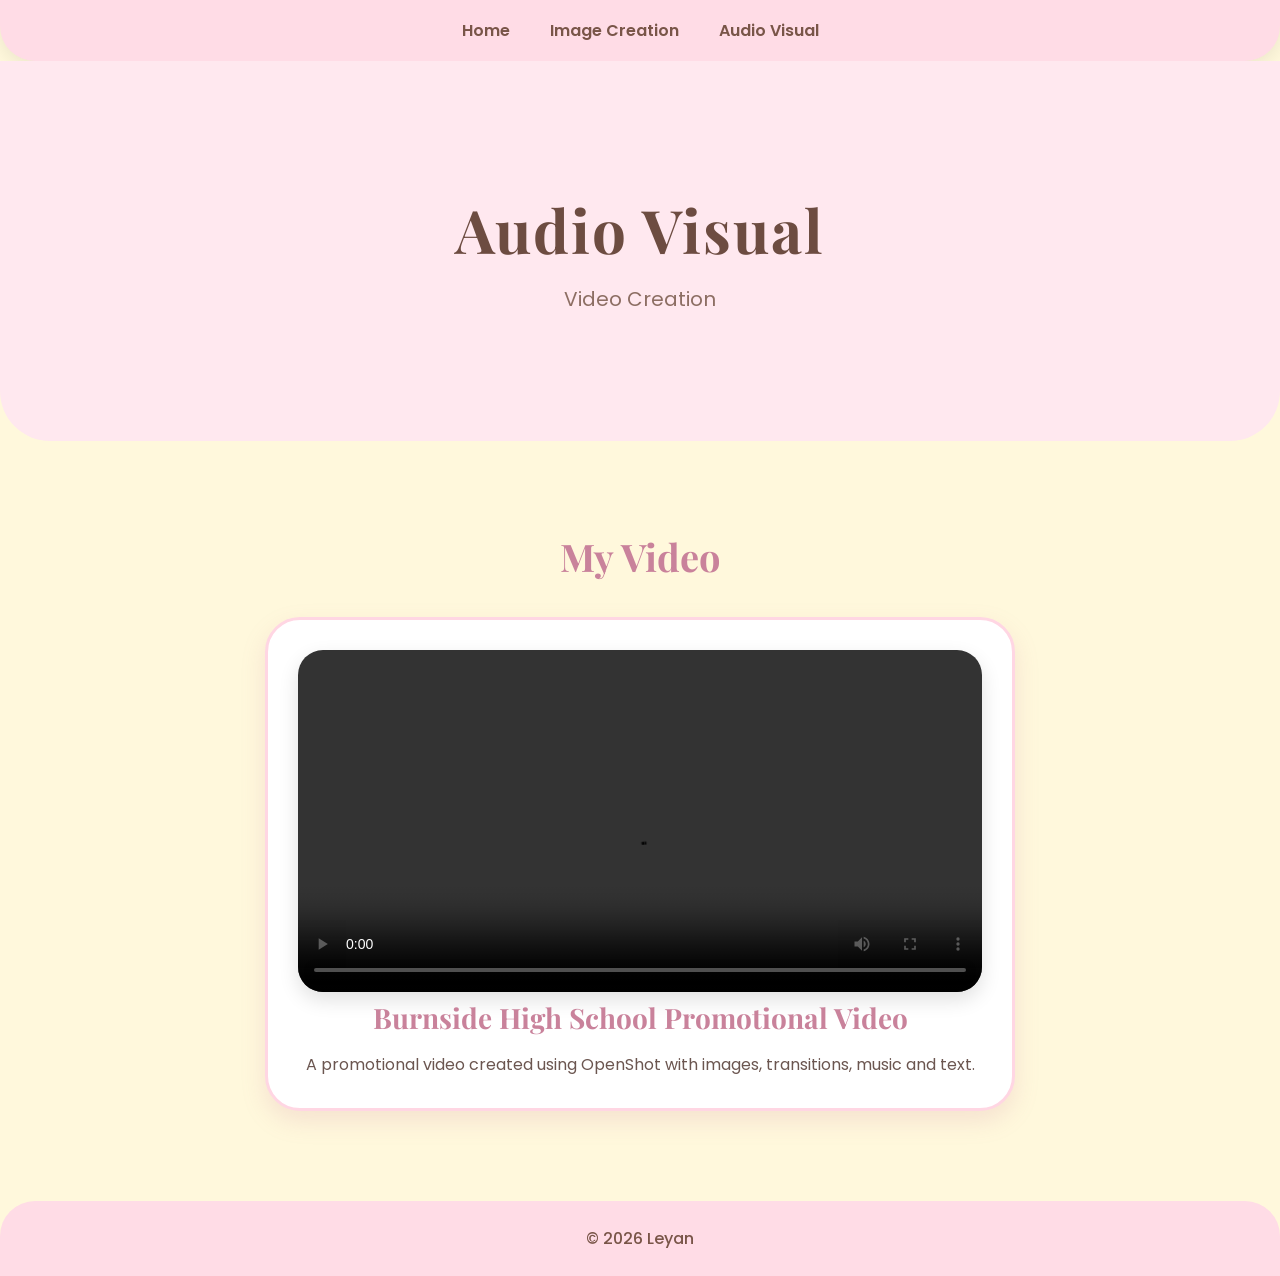
==== audiovisual.html @ 9471fedc "Updated website design and added pages" ====
<!DOCTYPE html>
<html lang="en">

<head>
<meta charset="UTF-8">
<meta name="viewport" content="width=device-width, initial-scale=1.0">

<title>Audio Visual</title>

<link rel="stylesheet" href="style.css">

</head>

<body>

<nav class="navbar">
<ul>
<li><a href="index.html">Home</a></li>
<li><a href="image_creation.html">Image Creation</a></li>
<li><a href="audiovisual.html">Audio Visual</a></li>
</ul>
</nav>


<section class="hero">
<div class="hero-text">
<h1>Audio Visual</h1>
<p>Video Creation</p>
</div>
</section>


<section class="topic">

<div class="topic-title">
<h1>My Video</h1>
</div>


<div class="topic-content">

<div class="topic-card">

<video width="100%" controls>
<source src="Burnside_Promo_Vid.mp4" type="video/mp4">
</video>


<h2 class="topic-card-text">
Burnside High School Promotional Video
</h2>


<p>
A promotional video created using OpenShot with images, transitions, music and text.
</p>


</div>

</div>

</section>


<footer class="footer">
<p>© 2026 Leyan</p>
</footer>


</body>

</html>
---- style.css ----
@import url('https://fonts.googleapis.com/css2?family=Playfair+Display:wght@600;700&family=Poppins:wght@300;400;500;600&display=swap');


/* General */

* {
    margin: 0;
    padding: 0;
    box-sizing: border-box;
}


body {
    background-color: #fff8dc;
    color: #6b5650;
    font-family: "Poppins", sans-serif;
}



/* Navigation Bar */

.navbar {
    background-color: #ffdce6;
    padding: 18px;

    border-radius: 0 0 35px 35px;

    box-shadow: 0 5px 18px rgba(0,0,0,0.08);
}


.navbar ul {
    list-style: none;

    display: flex;

    justify-content: center;

    gap: 40px;
}


.navbar a {
    text-decoration: none;

    color: #795548;

    font-weight: 600;

    font-size: 16px;

    transition: 0.3s;
}


.navbar a:hover {
    color: #c9829b;
}



/* Banner */

.hero {

    height: 380px;

    background-color: #ffe8ef;

    display: flex;

    justify-content: center;

    align-items: center;

    text-align: center;

    border-radius: 0 0 50px 50px;

    margin-bottom: 50px;

}


.hero-text h1 {

    font-family: "Playfair Display", serif;

    font-size: 60px;

    color: #6d4c41;

    letter-spacing: 2px;

}


.hero-text p {

    margin-top: 15px;

    font-size: 20px;

    color: #8d6e63;

}



/* Sections */

.topic {

    padding: 40px;

}


.topic-title {

    text-align: center;

    margin-bottom: 35px;

}


.topic-title h1 {

    font-family: "Playfair Display", serif;

    color: #c9829b;

    font-size: 38px;

}



/* Cards */

.topic-content {

    display: flex;

    justify-content: center;

}


.topic-card {

    background-color: #ffffff;

    width: 80%;

    max-width: 750px;

    padding: 30px;


    border-radius: 35px;


    border: 3px solid #ffd6e3;


    box-shadow:
    0 10px 25px rgba(201,130,155,0.18);


    text-align: center;


    transition: 0.3s;

}



.topic-card:hover {

    transform: translateY(-6px);

    box-shadow:
    0 15px 30px rgba(201,130,155,0.25);

}



.topic-card img {

    width: 100%;

    border-radius: 25px;

    margin-bottom: 20px;

}



.topic-card-text {

    font-family: "Playfair Display", serif;

    color: #c9829b;

    font-size: 28px;

    margin-bottom: 15px;

}



.topic-card p {

    font-size: 16px;

    line-height: 1.7;

    color: #6b5650;

}



/* Video */

video {

    width: 100%;

    border-radius: 25px;

    box-shadow: 0 8px 20px rgba(0,0,0,0.12);

}



/* Footer */

.footer {

    margin-top: 50px;

    background-color: #ffdce6;


    padding: 25px;


    text-align: center;


    border-radius: 35px 35px 0 0;


    color: #795548;


    font-weight: 500;

}
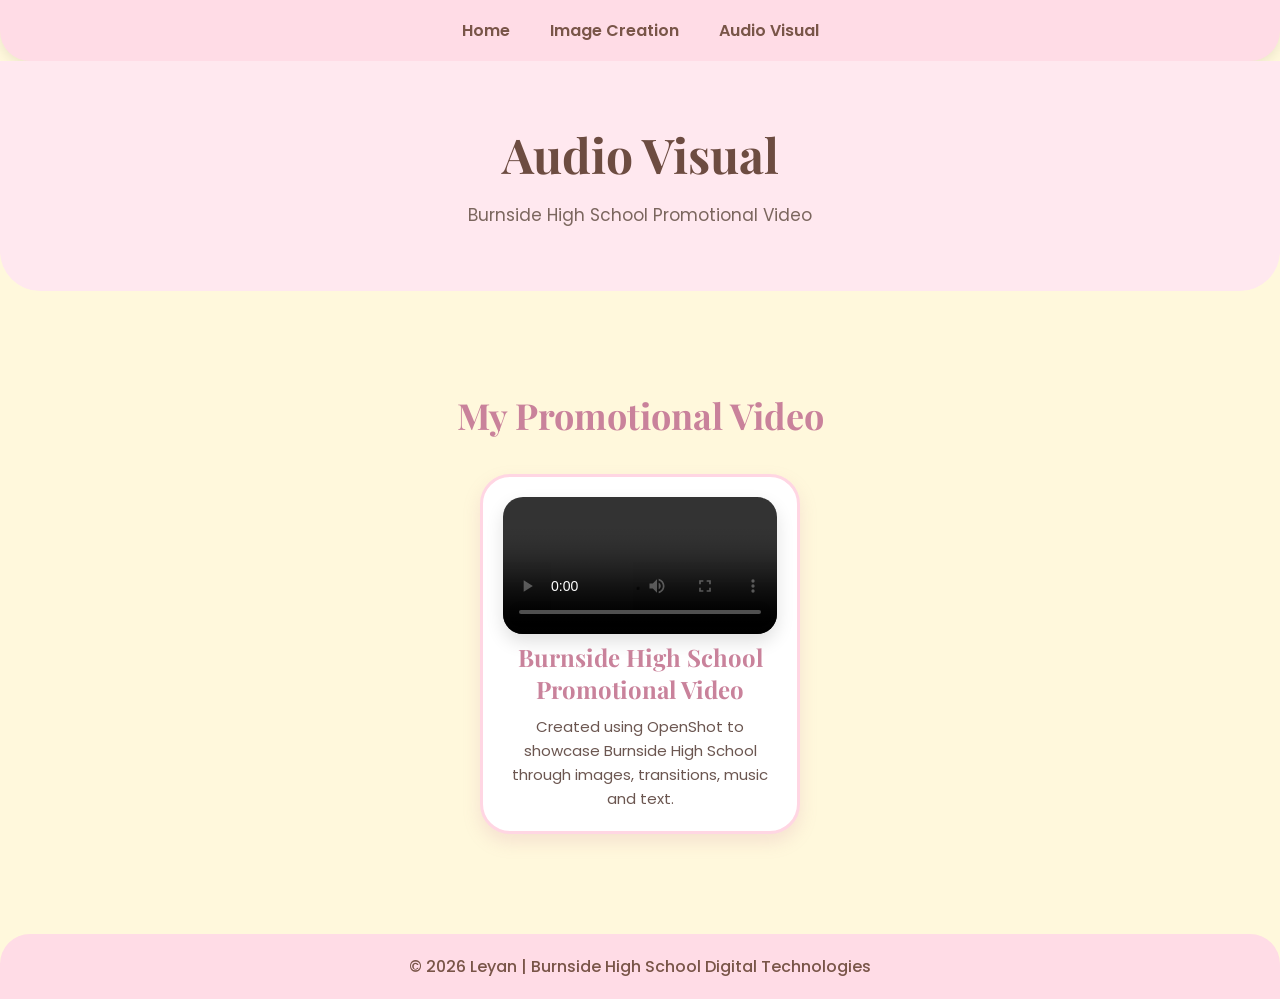
==== commit d34255ad: "Updated portfolio design and audio visual page" ====
--- a/audiovisual.html
+++ b/audiovisual.html
@@ -2,70 +2,113 @@
 <html lang="en">
 
 <head>
-<meta charset="UTF-8">
-<meta name="viewport" content="width=device-width, initial-scale=1.0">
 
-<title>Audio Visual</title>
+    <meta charset="UTF-8">
+    <meta name="viewport" content="width=device-width, initial-scale=1.0">
 
-<link rel="stylesheet" href="style.css">
+    <title>Audio Visual</title>
+
+    <link rel="stylesheet" href="style.css">
 
 </head>
 
+
 <body>
 
+
 <nav class="navbar">
-<ul>
-<li><a href="index.html">Home</a></li>
-<li><a href="image_creation.html">Image Creation</a></li>
-<li><a href="audiovisual.html">Audio Visual</a></li>
-</ul>
+
+    <ul>
+        <li><a href="index.html">Home</a></li>
+        <li><a href="Image_creation.html">Image Creation</a></li>
+        <li><a href="audiovisual.html">Audio Visual</a></li>
+    </ul>
+
 </nav>
 
 
+
+
 <section class="hero">
-<div class="hero-text">
-<h1>Audio Visual</h1>
-<p>Video Creation</p>
-</div>
+
+    <div class="hero-text">
+
+        <h1>Audio Visual</h1>
+
+        <p>
+            Burnside High School Promotional Video
+        </p>
+
+    </div>
+
 </section>
+
+
+
 
 
 <section class="topic">
 
-<div class="topic-title">
-<h1>My Video</h1>
-</div>
+
+    <div class="topic-title">
+
+        <h1>My Promotional Video</h1>
+
+    </div>
 
 
-<div class="topic-content">
-
-<div class="topic-card">
-
-<video width="100%" controls>
-<source src="Burnside_Promo_Vid.mp4" type="video/mp4">
-</video>
 
 
-<h2 class="topic-card-text">
-Burnside High School Promotional Video
-</h2>
+    <div class="topic-content">
 
 
-<p>
-A promotional video created using OpenShot with images, transitions, music and text.
-</p>
+        <div class="topic-card video-card">
 
 
-</div>
+            <video controls>
 
-</div>
+                <source src="Burnside_Promo_Vid.mp4" type="video/mp4">
+
+                Your browser does not support the video tag.
+
+            </video>
+
+
+
+
+            <h2 class="topic-card-text">
+                Burnside High School Promotional Video
+            </h2>
+
+
+
+
+            <p>
+                Created using OpenShot to showcase Burnside High School through images, transitions, music and text.
+            </p>
+
+
+
+        </div>
+
+
+    </div>
+
 
 </section>
 
 
+
+
+
 <footer class="footer">
-<p>© 2026 Leyan</p>
+
+    <p>
+        © 2026 Leyan | Burnside High School Digital Technologies
+    </p>
+
 </footer>
+
 
 
 </body>
--- a/style.css
+++ b/style.css
@@ -1,5 +1,4 @@
 @import url('https://fonts.googleapis.com/css2?family=Playfair+Display:wght@600;700&family=Poppins:wght@300;400;500;600&display=swap');
-
 
 /* General */
 
@@ -9,260 +8,150 @@
     box-sizing: border-box;
 }
 
-
 body {
     background-color: #fff8dc;
     color: #6b5650;
     font-family: "Poppins", sans-serif;
 }
 
-
-
-/* Navigation Bar */
+/* Navigation */
 
 .navbar {
     background-color: #ffdce6;
     padding: 18px;
-
-    border-radius: 0 0 35px 35px;
-
-    box-shadow: 0 5px 18px rgba(0,0,0,0.08);
+    border-radius: 0 0 30px 30px;
+    box-shadow: 0 4px 12px rgba(0, 0, 0, 0.08);
 }
-
 
 .navbar ul {
     list-style: none;
-
     display: flex;
-
     justify-content: center;
-
     gap: 40px;
 }
 
-
 .navbar a {
     text-decoration: none;
-
     color: #795548;
-
     font-weight: 600;
-
     font-size: 16px;
-
     transition: 0.3s;
 }
-
 
 .navbar a:hover {
     color: #c9829b;
 }
 
-
-
 /* Banner */
 
 .hero {
-
-    height: 380px;
-
     background-color: #ffe8ef;
-
+    height: 230px;
     display: flex;
-
     justify-content: center;
-
     align-items: center;
-
     text-align: center;
-
-    border-radius: 0 0 50px 50px;
-
+    padding: 30px;
+    border-radius: 0 0 40px 40px;
     margin-bottom: 50px;
-
 }
 
+.hero-text {
+    max-width: 800px;
+}
 
 .hero-text h1 {
-
     font-family: "Playfair Display", serif;
-
-    font-size: 60px;
-
+    font-size: 48px;
     color: #6d4c41;
-
-    letter-spacing: 2px;
-
+    margin-bottom: 15px;
 }
 
-
 .hero-text p {
-
-    margin-top: 15px;
-
-    font-size: 20px;
-
-    color: #8d6e63;
-
+    font-size: 17px;
+    line-height: 1.7;
+    color: #7b665e;
 }
-
-
 
 /* Sections */
 
 .topic {
-
-    padding: 40px;
-
+    padding: 50px 40px;
 }
 
-
 .topic-title {
-
     text-align: center;
-
     margin-bottom: 35px;
-
 }
 
-
 .topic-title h1 {
-
     font-family: "Playfair Display", serif;
-
+    font-size: 36px;
     color: #c9829b;
-
-    font-size: 38px;
-
 }
-
-
 
 /* Cards */
 
 .topic-content {
-
     display: flex;
-
     justify-content: center;
-
+    gap: 30px;
+    flex-wrap: wrap;
 }
 
-
 .topic-card {
-
-    background-color: #ffffff;
-
-    width: 80%;
-
-    max-width: 750px;
-
-    padding: 30px;
-
-
-    border-radius: 35px;
-
-
+    width: 320px;
+    background-color: white;
     border: 3px solid #ffd6e3;
-
-
-    box-shadow:
-    0 10px 25px rgba(201,130,155,0.18);
-
-
+    border-radius: 30px;
+    padding: 20px;
     text-align: center;
-
-
+    box-shadow: 0 8px 18px rgba(201,130,155,0.18);
     transition: 0.3s;
-
 }
 
-
-
 .topic-card:hover {
-
     transform: translateY(-6px);
-
-    box-shadow:
-    0 15px 30px rgba(201,130,155,0.25);
-
+    box-shadow: 0 12px 24px rgba(201,130,155,0.25);
 }
 
-
-
 .topic-card img {
-
     width: 100%;
-
-    border-radius: 25px;
-
-    margin-bottom: 20px;
-
+    height: 220px;
+    object-fit: cover;
+    border-radius: 20px;
+    margin-bottom: 15px;
 }
 
-
-
 .topic-card-text {
-
     font-family: "Playfair Display", serif;
-
     color: #c9829b;
-
-    font-size: 28px;
-
-    margin-bottom: 15px;
-
+    font-size: 24px;
+    margin-bottom: 10px;
 }
 
-
-
 .topic-card p {
-
-    font-size: 16px;
-
-    line-height: 1.7;
-
+    font-size: 15px;
+    line-height: 1.6;
     color: #6b5650;
-
 }
-
-
 
 /* Video */
 
 video {
-
     width: 100%;
-
-    border-radius: 25px;
-
-    box-shadow: 0 8px 20px rgba(0,0,0,0.12);
-
+    border-radius: 20px;
+    box-shadow: 0 8px 18px rgba(0, 0, 0, 0.12);
 }
-
-
 
 /* Footer */
 
 .footer {
-
+    background-color: #ffdce6;
+    color: #795548;
+    text-align: center;
+    padding: 20px;
     margin-top: 50px;
-
-    background-color: #ffdce6;
-
-
-    padding: 25px;
-
-
-    text-align: center;
-
-
-    border-radius: 35px 35px 0 0;
-
-
-    color: #795548;
-
-
+    border-radius: 30px 30px 0 0;
     font-weight: 500;
-
 }
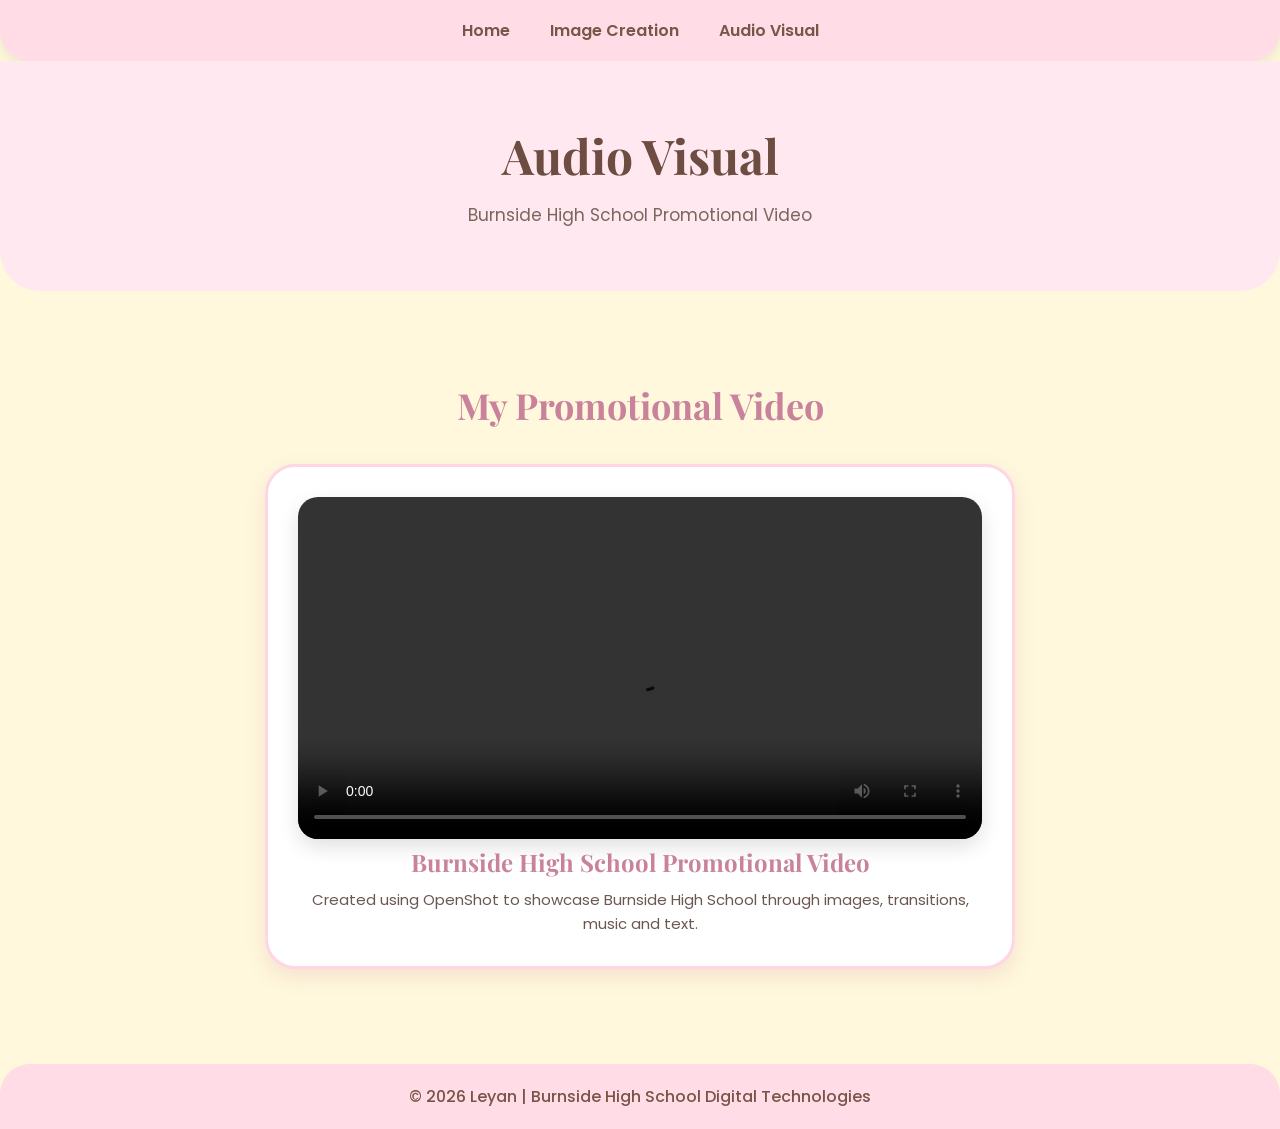
==== commit 781e50e3: "Updated portfolio website" ====
--- a/audiovisual.html
+++ b/audiovisual.html
@@ -88,7 +88,6 @@
             </p>
 
 
-
         </div>
 
 
--- a/style.css
+++ b/style.css
@@ -20,7 +20,7 @@
     background-color: #ffdce6;
     padding: 18px;
     border-radius: 0 0 30px 30px;
-    box-shadow: 0 4px 12px rgba(0, 0, 0, 0.08);
+    box-shadow: 0 5px 15px rgba(0,0,0,0.08);
 }
 
 .navbar ul {
@@ -42,7 +42,7 @@
     color: #c9829b;
 }
 
-/* Banner */
+/* Hero Banner */
 
 .hero {
     background-color: #ffe8ef;
@@ -53,7 +53,7 @@
     text-align: center;
     padding: 30px;
     border-radius: 0 0 40px 40px;
-    margin-bottom: 50px;
+    margin-bottom: 45px;
 }
 
 .hero-text {
@@ -69,14 +69,14 @@
 
 .hero-text p {
     font-size: 17px;
-    line-height: 1.7;
+    line-height: 1.6;
     color: #7b665e;
 }
 
 /* Sections */
 
 .topic {
-    padding: 50px 40px;
+    padding: 45px 40px;
 }
 
 .topic-title {
@@ -86,8 +86,8 @@
 
 .topic-title h1 {
     font-family: "Playfair Display", serif;
+    color: #c9829b;
     font-size: 36px;
-    color: #c9829b;
 }
 
 /* Cards */
@@ -100,13 +100,13 @@
 }
 
 .topic-card {
+    background-color: #ffffff;
     width: 320px;
-    background-color: white;
+    padding: 22px;
+    border-radius: 30px;
     border: 3px solid #ffd6e3;
-    border-radius: 30px;
-    padding: 20px;
+    box-shadow: 0 8px 20px rgba(201,130,155,0.18);
     text-align: center;
-    box-shadow: 0 8px 18px rgba(201,130,155,0.18);
     transition: 0.3s;
 }
 
@@ -136,22 +136,38 @@
     color: #6b5650;
 }
 
-/* Video */
+/* Audio Visual Card */
 
-video {
+.video-card {
+    width: 65%;
+    max-width: 750px;
+    padding: 30px;
+}
+
+.video-card video {
     width: 100%;
     border-radius: 20px;
-    box-shadow: 0 8px 18px rgba(0, 0, 0, 0.12);
+    box-shadow: 0 8px 20px rgba(0,0,0,0.12);
+}
+
+/* Image Creation */
+
+.image-card {
+    width: 500px;
+}
+
+.image-card img {
+    height: auto;
 }
 
 /* Footer */
 
 .footer {
+    margin-top: 50px;
     background-color: #ffdce6;
+    padding: 20px;
+    text-align: center;
+    border-radius: 30px 30px 0 0;
     color: #795548;
-    text-align: center;
-    padding: 20px;
-    margin-top: 50px;
-    border-radius: 30px 30px 0 0;
     font-weight: 500;
 }
